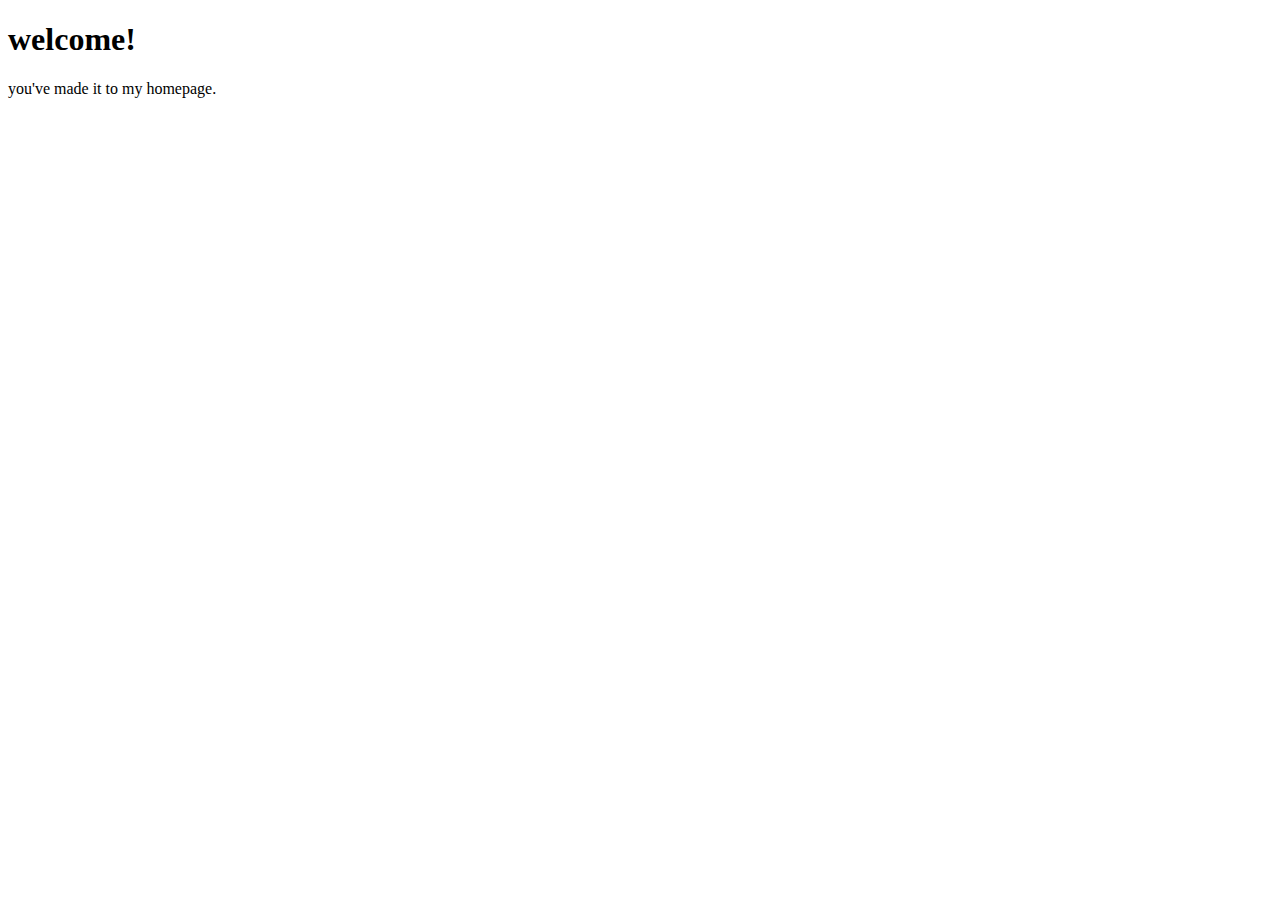
==== index.html @ a7b13bad "added homepage and recipes" ====
<!DOCTYPE html>
<html lang="en">
<head>
  <meta charset="UTF-8">
  <meta name="viewport" content="width=device-width, initial-scale=1.0">
  <title>home | playmoar</title>
</head>
<body>
  <h1>welcome!</h1>
  <p>you've made it to my homepage.</p>
</body>
</html>
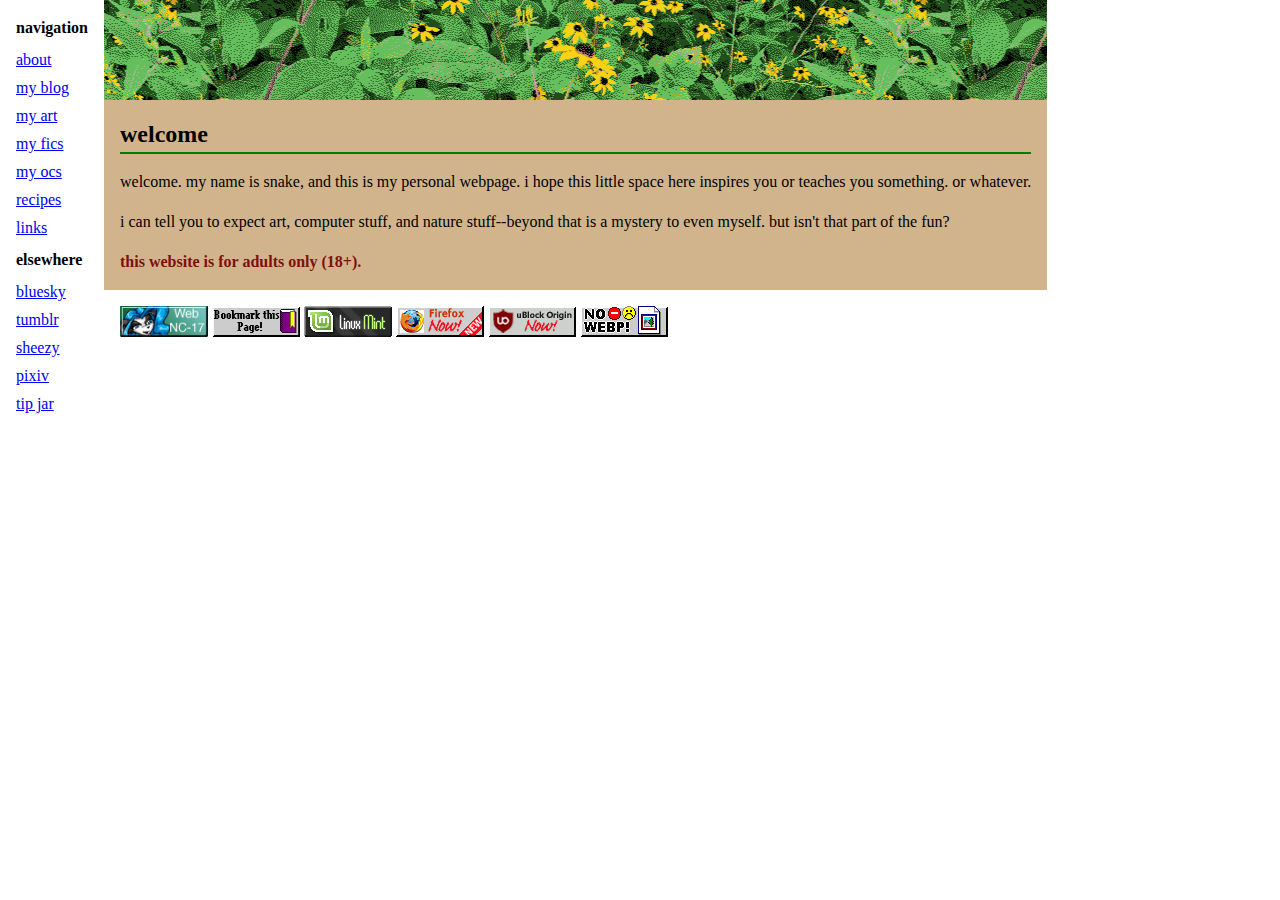
==== commit 06c1a690: "homepage layout" ====
--- a/index.html
+++ b/index.html
@@ -4,9 +4,50 @@
   <meta charset="UTF-8">
   <meta name="viewport" content="width=device-width, initial-scale=1.0">
   <title>home | playmoar</title>
+  <link rel="stylesheet" href="/venom.css">
+  <link rel="stylesheet" href="style.css">
 </head>
 <body>
-  <h1>welcome!</h1>
-  <p>you've made it to my homepage.</p>
+  <main>
+    <aside>
+      <nav>
+        <h2>navigation</h2>
+        <ul>
+          <li><a href="/about">about</a></li>
+          <li><a href="https://snake.bearblog.dev/">my blog</a></li>
+          <li><a href="/art">my art</a></li>
+          <li><a href="/fics">my fics</a></li>
+          <li><a href="/ohsee">my ocs</a></li>
+          <li><a href="/recipes">recipes</a></li>
+          <li><a href="/links">links</a></li>
+        </ul>
+        <h2>elsewhere</h2>
+        <ul>
+          <li><a href="https://bsky.app/profile/snkvnm.bsky.social">bluesky</a></li>
+          <li><a href="https://snkvnm.tumblr.com/">tumblr</a></li>
+          <li><a href="https://sheezy.art/snake">sheezy</a></li>
+          <li><a href="https://www.pixiv.net/en/users/35421532">pixiv</a></li>
+          <li><a href="https://www.buymeacoffee.com/snkvnm">tip jar</a></li>
+        </ul>
+      </nav>
+    </aside>
+    <section>
+      <header></header>
+      <article>
+        <h2>welcome</h2>
+        <p>welcome. my name is snake, and this is my personal webpage. i hope this little space here inspires you or teaches you something. or whatever.</p>
+        <p>i can tell you to expect art, computer stuff, and nature stuff--beyond that is a mystery to even myself. but isn't that part of the fun?</p>
+        <p class="warning">this website is for adults only (18+).</p>
+      </article>
+      <footer>
+        <a href="https://www.mabsland.com/Adoption.html"><img src="/~img/88x31/rating-17.gif" alt="rated NC17"></a>
+        <img src="/~img/88x31/bookmark.gif" alt="bookmark this site">
+        <a href="https://linuxmint.com/"><img src="/~img/88x31/linux-mint.gif" alt="linux mint"></a>
+        <a href="https://www.mozilla.org/en-US/firefox/"><img src="/~img/88x31/firefox-now.gif" alt="firefox now!"></a>
+        <a href="https://github.com/gorhill/uBlock"><img src="/~img/88x31/ublock-origin.png" alt="ublock origin now!"></a>
+        <img src="/~img/88x31/webp.png" alt="no webp!">
+      </footer>
+    </section>
+  </main>
 </body>
 </html>--- a/venom.css
+++ b/venom.css
@@ -0,0 +1,42 @@
+*,
+::before,
+::after {
+  box-sizing:border-box;
+}
+
+html {
+  font-size:1rem;
+  line-height:1.5;
+  text-size-adjust:100%;
+  tab-size:4;
+}
+
+body {
+  margin:0;
+  padding:0;
+}
+
+h1, h2, h3, h4, h5, h6 {
+  margin:1rem 0;
+  padding:0;
+}
+
+p {
+  margin:1rem 0;
+}
+
+ul, ol {
+  margin:1rem 0;
+  padding:0 2rem;
+}
+
+li {
+  margin:0.25rem 0;
+}
+
+p:first-child, h1:first-child, h2:first-child {
+  margin-top:0;
+}
+p:last-child {
+  margin-bottom:0;
+}--- a/style.css
+++ b/style.css
@@ -0,0 +1,47 @@
+main {
+  display:flex;
+}
+
+header {
+  display:flex;
+  align-items:flex-end;
+  height:100px;
+  width:100%;
+  background:url(/~img/bg/forest-edge.png);
+  background-position:center;
+}
+
+article {
+  padding:1rem;
+  background:tan;
+}
+article h2 {
+  border-bottom:2px solid green;
+}
+
+nav {
+  padding:1rem;
+}
+nav h2 {
+  margin:0.5rem 0;
+  font-size:1rem;
+}
+nav ul {
+  margin:0;
+  padding:0;
+  list-style-type:none;
+}
+
+footer {
+  padding:1rem;
+}
+footer img {
+  display:inline-block;
+  width:88px;
+  height:31px;
+}
+
+.warning {
+  font-weight:bold;
+  color:#7e0f0f;
+}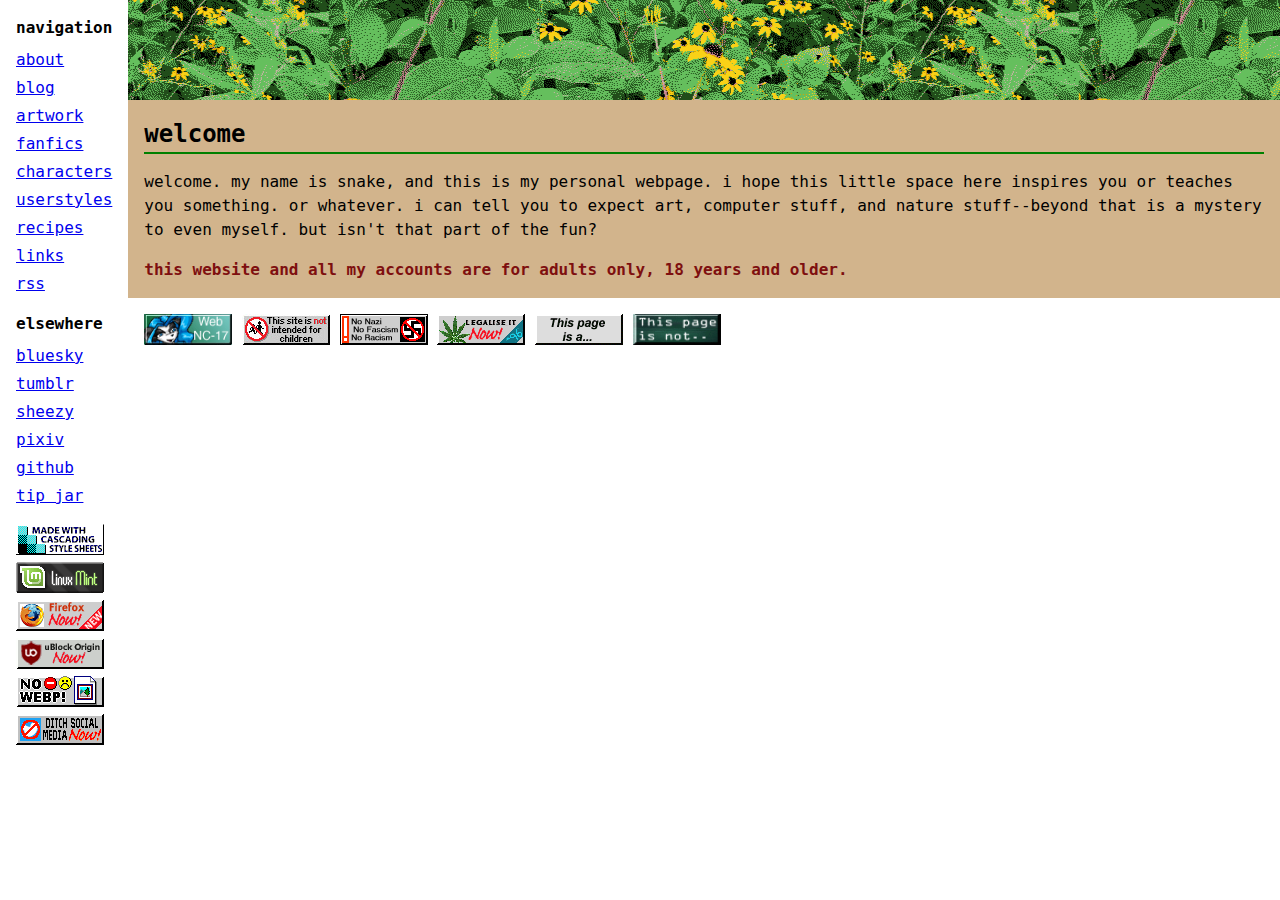
==== commit 53a1971f: "minor homepage additions" ====
--- a/index.html
+++ b/index.html
@@ -14,12 +14,14 @@
         <h2>navigation</h2>
         <ul>
           <li><a href="/about">about</a></li>
-          <li><a href="https://snake.bearblog.dev/">my blog</a></li>
-          <li><a href="/art">my art</a></li>
-          <li><a href="/fics">my fics</a></li>
-          <li><a href="/ohsee">my ocs</a></li>
+          <li><a href="https://snake.bearblog.dev/">blog</a></li>
+          <li><a href="/art">artwork</a></li>
+          <li><a href="/fics">fanfics</a></li>
+          <li><a href="/ohsee">characters</a></li>
+          <li><a href="/styles">userstyles</a></li>
           <li><a href="/recipes">recipes</a></li>
           <li><a href="/links">links</a></li>
+          <li><a href="rss.xml">rss</a></li>
         </ul>
         <h2>elsewhere</h2>
         <ul>
@@ -27,25 +29,31 @@
           <li><a href="https://snkvnm.tumblr.com/">tumblr</a></li>
           <li><a href="https://sheezy.art/snake">sheezy</a></li>
           <li><a href="https://www.pixiv.net/en/users/35421532">pixiv</a></li>
+          <li><a href="https://github.com/deerszn">github</a></li>
           <li><a href="https://www.buymeacoffee.com/snkvnm">tip jar</a></li>
         </ul>
       </nav>
+      <img src="/~img/88x31/css.gif" alt="made with CSS">
+      <a href="https://linuxmint.com/"><img src="/~img/88x31/linux-mint.gif" alt="linux mint"></a>
+      <a href="https://www.mozilla.org/en-US/firefox/"><img src="/~img/88x31/firefox-now.gif" alt="firefox now!"></a>
+      <a href="https://github.com/gorhill/uBlock"><img src="/~img/88x31/ublock-origin.png" alt="ublock origin now!"></a>
+      <img src="/~img/88x31/webp.png" alt="no webp!">
+      <img src="/~img/88x31/social-media.gif" alt="ditch social media now!">
     </aside>
     <section>
       <header></header>
       <article>
         <h2>welcome</h2>
-        <p>welcome. my name is snake, and this is my personal webpage. i hope this little space here inspires you or teaches you something. or whatever.</p>
-        <p>i can tell you to expect art, computer stuff, and nature stuff--beyond that is a mystery to even myself. but isn't that part of the fun?</p>
-        <p class="warning">this website is for adults only (18+).</p>
+        <p>welcome. my name is snake, and this is my personal webpage. i hope this little space here inspires you or teaches you something. or whatever. i can tell you to expect art, computer stuff, and nature stuff--beyond that is a mystery to even myself. but isn't that part of the fun?</p>
+        <p class="warning">this website and all my accounts are for adults only, 18 years and older.</p>
       </article>
       <footer>
         <a href="https://www.mabsland.com/Adoption.html"><img src="/~img/88x31/rating-17.gif" alt="rated NC17"></a>
-        <img src="/~img/88x31/bookmark.gif" alt="bookmark this site">
-        <a href="https://linuxmint.com/"><img src="/~img/88x31/linux-mint.gif" alt="linux mint"></a>
-        <a href="https://www.mozilla.org/en-US/firefox/"><img src="/~img/88x31/firefox-now.gif" alt="firefox now!"></a>
-        <a href="https://github.com/gorhill/uBlock"><img src="/~img/88x31/ublock-origin.png" alt="ublock origin now!"></a>
-        <img src="/~img/88x31/webp.png" alt="no webp!">
+        <img src="/~img/88x31/no-kids.jpg" alt="no kids">
+        <img src="/~img/88x31/no-fash.gif" alt="no nazi, no fascism, no racism">
+        <img src="/~img/88x31/legalize-it.gif" alt="legalize weed now!">
+        <img src="/~img/88x31/aol-tos.gif" alt="this is page is an AOL TOS violation">
+        <img src="/~img/88x31/y2k.gif" alt="this is not year 2000 compliant">
       </footer>
     </section>
   </main>
--- a/style.css
+++ b/style.css
@@ -1,3 +1,7 @@
+body {
+  font-family:monospace;
+}
+
 main {
   display:flex;
 }
@@ -19,15 +23,16 @@
   border-bottom:2px solid green;
 }
 
-nav {
+aside {
   padding:1rem;
+  width:150px;
 }
 nav h2 {
   margin:0.5rem 0;
   font-size:1rem;
 }
 nav ul {
-  margin:0;
+  margin:0.5rem 0 1rem;
   padding:0;
   list-style-type:none;
 }
